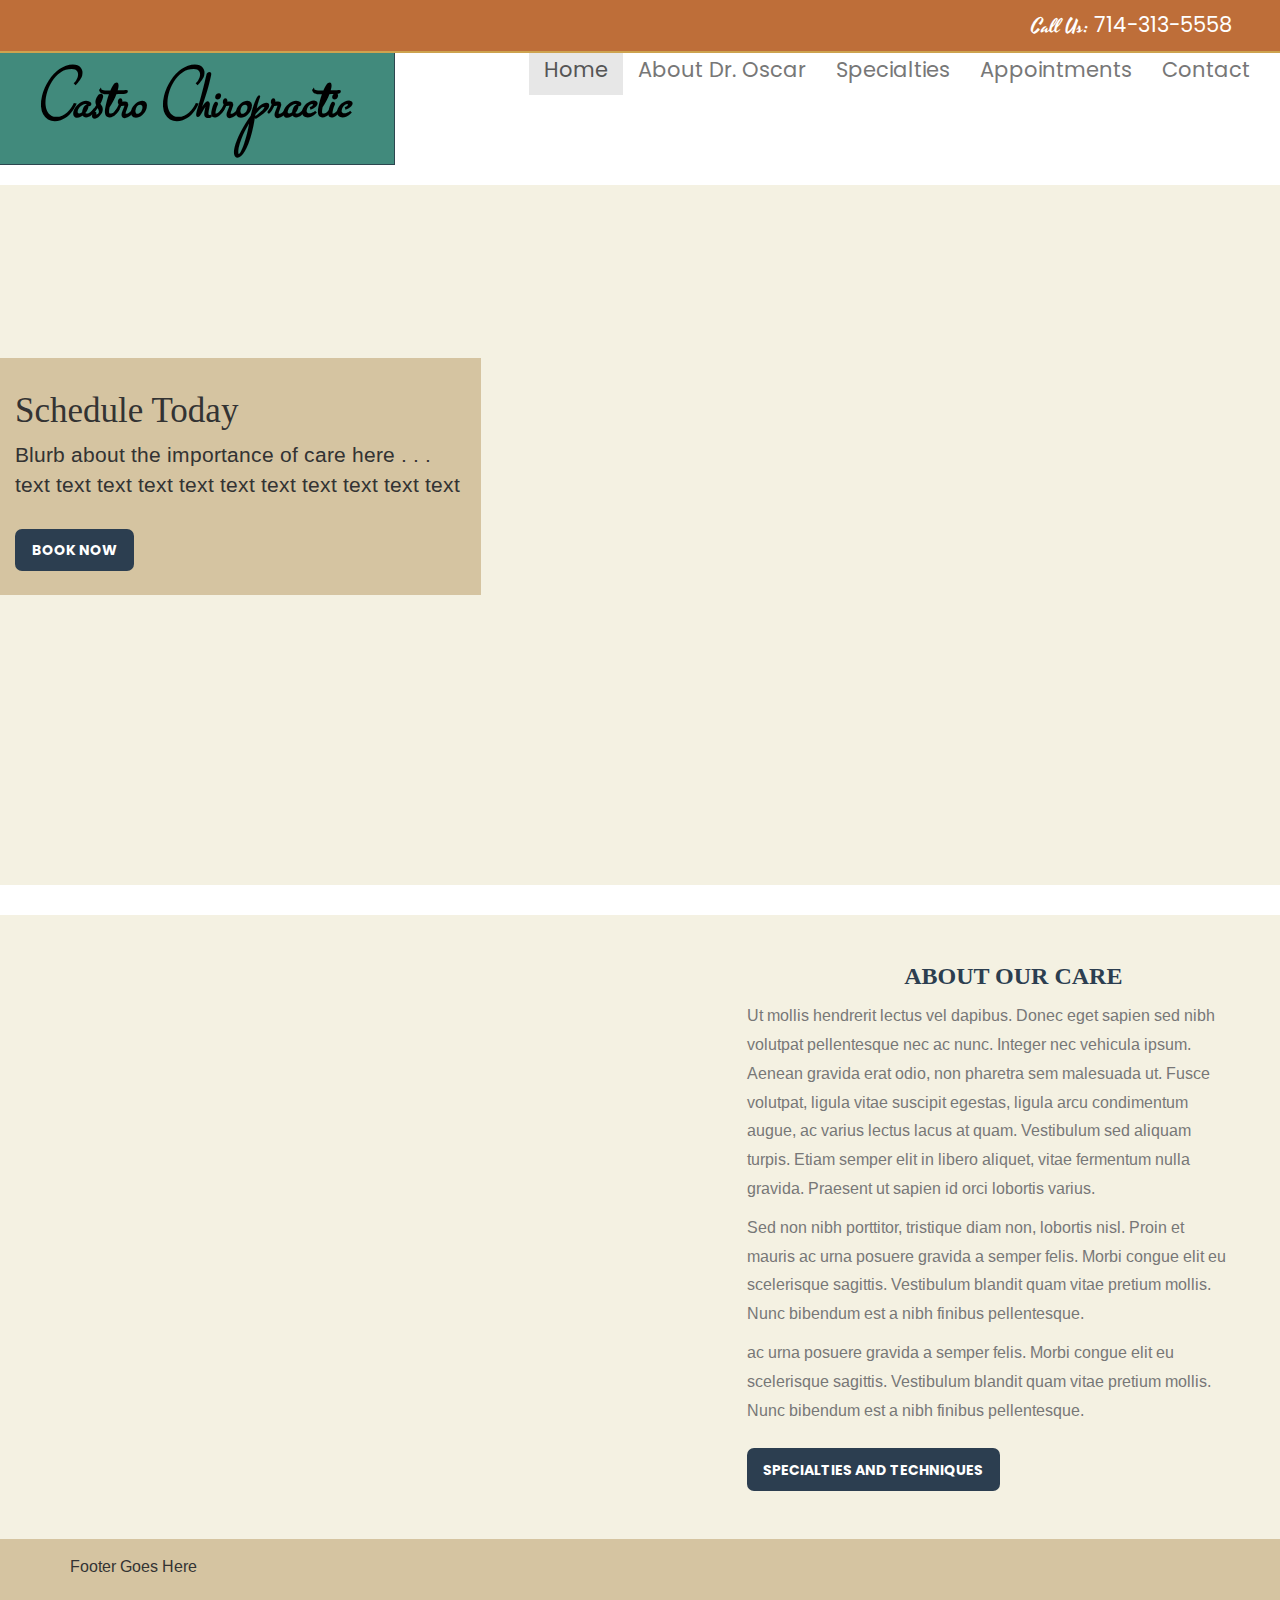
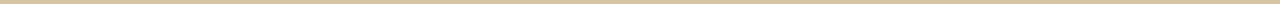
==== chiroCode/index.html @ ea49516c "initial commit: new repo" ====
<!DOCTYPE html>
<html lang="en">
<head>
  <meta charset="UTF-8">
  <title>Castro Chiropractic</title>
  <!-- stylesheets -->
  <link rel="stylesheet" href="https://maxcdn.bootstrapcdn.com/bootstrap/3.3.7/css/bootstrap.min.css">
  <link href="assets/css/style.css" rel='stylesheet' type='text/css'>
  <link href="assets/css/customStyles.css" rel='stylesheet' type='text/css'>
  <!-- fonts -->
  <link href='http://fonts.googleapis.com/css?family=Arimo:400,700|Poppins|Michroma|Cherry+Cream+Soda|Stalemate|Yesteryear' rel='stylesheet' type='text/css'>
  <meta name="viewport" content="width=device-width, initial-scale=1.0">
</head>
<body>
    <nav class="navbar navbar-default navbar-fixed-top fixedNav">
        <p class="nav navbar-nav navbar-right navRight"> Call Us: <a href="tel:714-313-5558" title="Chiropractic Telephone Number" id="chiroPhone">714-313-5558</a></p>
    </nav>
    <!--start primary navbar-->
    <nav class="navbar navbar-default topNav homeNav">
      <div class="container-fluid">
        <!-- Brand and toggle get grouped for better mobile display -->
        <div class="navbar-header" id="logoBlock">
          <button type="button" class="navbar-toggle collapsed" id="hamburger" data-toggle="collapse" data-target="#bs-example-navbar-collapse-1" aria-expanded="false">
            <span class="sr-only">Toggle navigation</span>
            <span class="icon-bar"></span>
            <span class="icon-bar"></span>
            <span class="icon-bar"></span>
          </button>
          <p class="navbar-brand" id="customLogo" href="#">Castro Chiropractic</p>
        </div>
        <!-- Collect the nav links, forms, and other content for toggling -->
        <div class="collapse navbar-collapse" id="bs-example-navbar-collapse-1">
          <ul class="nav navbar-nav navbar-right">
              <li class="active"><a href="index.html" class="navItems">Home</a></li>
              <li><a href="about.html" class="navItems">About Dr. Oscar</a></li>
              <li><a href="services.html" class="navItems">Specialties</a></li>
              <li><a href="appointments.html" class="navItems">Appointments</a></li>
              <li><a href="contact.html" class="navItems">Contact</a></li>
          </ul>
        </div><!-- /.navbar-collapse -->
      </div><!-- /.container-fluid -->
    </nav>
    <!-- main content -->
    <div class="jumbotron">
      <div class="container" id="chiroCareContainer">
          <div class="col-lg-5" id="chiroCareLabel">
            <h1 id="jumboHeader">Schedule Today</h1>
            <p id="mainContent">Blurb about the importance of care here . . . text text text text text text text text text text text</p>
            <a class="caption-btn" href="appintments.html" id="scheduleBtn">Book Now</a>
          </div>
          <div class="col-lg-7" id="customVid">
            <!-- iframe to go here -->
          </div>
        </div>
    </div>
    <div class="mid-grids">
      <div class="col-md-7 gridImg">
        <img src="assets/images/backPain.png"" alt="">
      </div>
      <div class="col-md-5 mid-grid-right" id="careDiv">
        <h2 class="header">About Our Care</h2>
        <p>Ut mollis hendrerit lectus vel dapibus. Donec eget sapien sed nibh volutpat pellentesque nec ac nunc. Integer nec vehicula ipsum. Aenean gravida erat odio, non pharetra sem malesuada ut. Fusce volutpat, ligula vitae suscipit egestas, ligula arcu condimentum augue, ac varius lectus lacus at quam. Vestibulum sed aliquam turpis. Etiam semper elit in libero aliquet, vitae fermentum nulla gravida. Praesent ut sapien id orci lobortis varius.</p>
        <p>Sed non nibh porttitor, tristique diam non, lobortis nisl. Proin et mauris ac urna posuere gravida a semper felis. Morbi congue elit eu scelerisque sagittis. Vestibulum blandit quam vitae pretium mollis. Nunc bibendum est a nibh finibus pellentesque.</p>
        <p>ac urna posuere gravida a semper felis. Morbi congue elit eu scelerisque sagittis. Vestibulum blandit quam vitae pretium mollis. Nunc bibendum est a nibh finibus pellentesque.</p>
        <a class="about-btn" href="services.html">Specialties and Techniques</a>
      </div>
      <div class="clearfix"> </div>
    </div>
    <!-- footer -->
    <div class="footer">
      <div class="container">
        <p>Footer Goes Here</p>
      </div>
    </div>

<script src="https://ajax.googleapis.com/ajax/libs/jquery/3.1.1/jquery.min.js"></script>
<script src="https://maxcdn.bootstrapcdn.com/bootstrap/3.3.7/js/bootstrap.min.js"></script>
</body>
---- chiroCode/assets/css/style.css ----
/*--
Author: W3layouts
Author URL: http://w3layouts.com
License: Creative Commons Attribution 3.0 Unported
License URL: http://creativecommons.org/licenses/by/3.0/
--*/
html, body{
  	font-family: 'Arimo', sans-serif;
    font-size: 100%;
  	background: #FFf;
}
body a{
	transition:0.5s all;
	-webkit-transition:0.5s all;
	-moz-transition:0.5s all;
	-o-transition:0.5s all;
	-ms-transition:0.5s all;
}
input [type="text"],input [type="submit"],input [type="button"],textarea{
	-webkit-appearance:none;
}
/*-- header --*/
/*.header{
	background-size: 27% 100%;
}*/
.logo{
	float:left;
	margin-top:0.5em;
}
span.menu{
	display:none;
}
.top-nav{
	float:right;
}
.top-nav ul{
	margin:0;
	padding:0;
}
.top-nav ul li{
	display:inline-block;
}
.top-nav ul li a{
	text-transform:uppercase;
	font-weight:700;
	color:#2C3E50;
	margin:1em 1.3em;
	display:inline-block;
	text-decoration:none;
}
.top-nav ul li a:hover,.top-nav ul li.active a{
	color:#19b5fe;
}
/*----slider----*/
.benner{
}
.img-slider{
}
#slider2,
#slider3 {
  box-shadow: none;
  -moz-box-shadow: none;
  -webkit-box-shadow: none;
  margin: 0 auto;
}
.rslides_tabs li {
  display: inline;
  float: none;
  margin-right: 1px;
}
.rslides_tabs a {
  width: auto;
  line-height: 20px;
  padding: 9px 20px;
  height: auto;
  background: transparent;
  display: inline;
}
.rslides_tabs li:first-child {
  margin-left: 0;
}
.rslides_tabs .rslides_here a {
  background: rgba(255,255,255,.1);
  color: #fff;
  font-weight: bold;
}
.events {
  list-style: none;
}
.callbacks_container {
  position: relative;
  float: left;
  width: 100%;
}
.callbacks {
  position: relative;
  list-style: none;
  overflow: hidden;
  width: 100%;
  padding: 0;
  margin: 0;
}
.callbacks li {
  position: absolute;
  width: 100%;
  left: 0;
  top: 0;
}
.callbacks img {
  position: relative;
  z-index: 1;
  height: auto;
  border: 0;
}
.callbacks_nav {
  	display:none;
}
.rslides {
  position: relative;
  list-style: none;
  overflow: hidden;
  width: 100%;
  padding: 0;
  margin: 0;
}
.rslides li {
  -webkit-backface-visibility: hidden;
  position: absolute;
  display: none;
  width: 100%;
  left: 0;
  top: 0;
}
.rslides li:first-child {
  position: relative;
  display: block;
  float: left;
}
.rslides img {
  height: auto;
  border: 0;
  width:100%;
}
.callbacks_tabs{
	list-style: none;
	position: absolute;
	bottom: 6%;
	z-index: 999;
	right: 4.5%;
	padding: 0;
	margin: 0;
}
.callbacks_tabs li{
	display:inline-block;
}
@media screen and (max-width: 600px) {
  h1 {
    font: 24px/50px "Helvetica Neue", Helvetica, Arial, sans-serif;
    }
  .callbacks_nav {
    top: 47%;
    }
}
/*----*/
.callbacks_tabs a{
   visibility: hidden;
}
.callbacks_tabs a:after {
  content: "\f111";
  font-size:0;
  font-family: FontAwesome;
  visibility: visible;
  display: block;
  height:15px;
  width:15px;
  display:inline-block;
  border:2px solid #FFF;
}
.callbacks_here a:after{
	border:2px solid #19b5fe;
}
/*-- slider-caption --*/
.slider-caption{
	position: absolute;
	top: 0;
	z-index: 999;
	left: 0%;
	top: 59%;
	background: rgba(25, 181, 254, 0.21);
	padding: 1em;
	width: 42%;
}
.slider-caption h1{
	font-weight: 700;
	text-transform: uppercase;
	font-size: 4em;
	margin: 0;
	padding: 0;
	color:#FFF;
}
.slider-caption{

}
.slider-caption h1 span{
	color:#2C3E50;
}
.slider-caption p{
	color: #FFF;
	font-weight: 100;
	font-size: 1em;
	width: 89%;
	line-height: 1.6em;
}
a.caption-btn{
	background:#2C3E50;
	padding:0.8em 1.2em;
	text-transform:uppercase;
	color:#FFF;
	font-weight:700;
	display:inline-block;
	margin-top:1em;
	text-decoration:none;
	font-size: 0.875em;
	border-radius:0.5em;
	-webkit-border-radius:0.5em;
	-moz-border-radius:0.5em;
	-o-border-radius:0.5em;
	-ms-border-radius:0.5em;
}
a.caption-btn:hover{
	background:#19b5fe;
}
/*-- //slider --*/
/*-- top-grids --*/
.top-grids{
	padding:3.5em 0;
}
.top-grid{
	border:1px solid #EEE;
	padding:4em 0;
	transition:border-color 0.5s all;
}
.top-grid:hover{
	border-color:#19b5fe;
}
.top-grid h3{
	color: #2C3E50;
	font-size: 1.4em;
	text-transform: uppercase;
	margin: 0;
	padding: 0.7em 0 0.5em;
	font-weight: 900;
}
.top-grid p{
	color: #777;
	line-height: 1.5em;
	font-size: 0.875em;
	width: 90%;
	margin: 0 auto;
}
.top-grid span{
	width:64px;
	height:64px;
	display:inline-block;
	background:url(../images/top-icons.png) no-repeat 0px 0px;
}
.top-grid span.t-icon1{
	background-position:0px 0px;
}
.top-grid span.t-icon2{
	background-position: -84px 0px;
}
.top-grid span.t-icon3{
	background-position: -162px 0px;
}
.top-grid span.t-icon4{
	background-position: -242px 0px;
}
/*-- mid-grids --*/
.mid-grids {
	background: #f9ffff;
}
.mid-grid-right{
	padding:3em 0;
}

.mid-grid-right h2{
	color: #2C3E50;
	font-size: 1.5em;
	text-transform: uppercase;
	margin: 0;
	padding: 0em 0 0.5em;
	font-weight: 900;
}
.mid-grid-right p{
	color: #777;
	line-height: 1.8em;
	width:90%;
}
a.about-btn{
	background:#2C3E50;
	padding:0.8em 1.2em;
	text-transform:uppercase;
	color:#FFF;
	font-weight:700;
	display:inline-block;
	margin-top:1em;
	text-decoration:none;
	font-size: 0.875em;
	border-radius:0.5em;
	-webkit-border-radius:0.5em;
	-moz-border-radius:0.5em;
	-o-border-radius:0.5em;
	-ms-border-radius:0.5em;
}
a.about-btn:hover{
	background:#19b5fe;
}
/*-- .bottom-grids --*/
.bottom-grids{
	padding: 3em 0 0 0;
}
.bottom-grids h2{
	color: #2C3E50;
	font-size: 1.5em;
	text-transform: uppercase;
	margin: 0;
	padding: 0em 0 1.3em;
	font-weight: 900;
	text-align: center;
}
.bottom-grids h2{
	
}
.bottom-grid-left img{
	width:100%;
	border:1px solid #EEE;
	padding:0.2em;
}
a.news-btn{
	background:#2C3E50;
	padding:0.6em 1em;
	text-transform:uppercase;
	color:#FFF;
	font-weight:700;
	display:inline-block;
	text-decoration:none;
	font-size: 0.875em;
	border-radius:0.5em;
	-webkit-border-radius:0.5em;
	-moz-border-radius:0.5em;
	-o-border-radius:0.5em;
	-ms-border-radius:0.5em;
}
a.news-btn:hover{
	background:#19b5fe;
}
.bottom-grid-right p{
	color: #FFF;
	line-height: 1.8em;
	width: 90%;
}
.bottom-grid{
	padding:1.5em 0;
}
.bottom-grid1{
	background:#3498DB;
}
.bottom-grid2{
	background:#22A7F0;
}
.bottom-grid3{
	background:#3498DB;
}
a.load-news{
	background:#2C3E50;
	display:block;
	 text-align:center;
	 color:#FFF;
	 text-transform:uppercase;
	 padding:1.5em 0;
	 text-decoration:none;
}
a.load-news:hover{
	background: #19b5fe;
}
/*--- team ---*/
.team{
	padding: 3em 0;
}
.team-head{
	
}
.team-head h3{
	font-weight: 700;
	text-transform: uppercase;
	color: #2C3E50;
	margin: 0;
	padding: 0 0 0.5em 0;
}
.team-people{
	position:relative;
}
.team-people-pic{
	position:relative;
}
.team-people-info{
	position:absolute;
	top:0px;
	bottom:0px;
	width:100%;
	background:rgba(25, 181, 254, 0.58);
	text-align:center;
	display:none;
}
.team-people-pic img{
	width:100%;
}
.team-people-info h3{
	margin-top: 4.5em;
	color:#FFF;
	font-weight:700;
	text-transform:uppercase;
	margin-bottom:0;
	padding:0 0 0.5em 0;
}
.team-people-info p{
	color:#FFF;
	width:90%;
	margin:0 auto;
}
.team-grid:hover div.team-people-info{
	display:block;
}
.team-grids{
	padding:1.5em 0 0 0;
}
.team-grids-caption{
	background:#f2f2f2;
	padding:1.5em 0;
}
.team-grids-caption-left{
	float: left;
	width: 77%;
	margin-top: 0.38em;
}
.team-grids-caption-right{
	float:right;
	width:20%;
}
.team-grids-caption-left h4{
	color:#2C3E50;
	font-weight:700;
	font-size:1.3em;
	margin:0;
	padding:0 0 0.3em 0;
}
.team-grids-caption-left p{
	margin:0;
	padding:0;
	color:#777;
}
.team-grid {
	margin: 0 0 2em 0;
	border-bottom: 5px solid #3498DB;
}
.team-grid:hover div.team-people-pic img{
}
.team-grids-caption{
	background:#2C3E50;
	padding:1.5em 0;
}
.team-grids-caption-left{
	float: left;
	width: 77%;
	margin-top: 0.38em;
}
.team-grids-caption-right{
	float:right;
	width:20%;
}
.team-grids-caption-left h4{
	color:#FFF;
	font-weight:700;
	font-size:1.3em;
	margin:0;
	padding:0 0 0.3em 0;
}
.team-grids-caption-left p{
	margin: 0;
	padding: 0;
	color: #81AABD;
}
a.team-btn{
	border: 2px solid #19b5fe;
	text-transform: uppercase;
	padding: 0.8em 1.5em;
	margin-top: 0.2em;
	display: inline-block;
	color: #19b5fe;
	text-decoration: none;
}
a.team-btn:hover{
	border-color:#FFF;
	color:#FFF;
}
/*-- footer --*/
.footer{
	padding:1em 0;
	background:#19b5fe;
}
p.copy-right{
	float:left;
	margin:0;
	padding:0;	
	color:#FFF;
	text-transform:uppercase;
	font-size:0.875em;
}
p.copy-right a{
	color:#FFF;
	text-decoration:none;
}
p.copy-right a:hover{
	color:#2C3E50;
}
/*-- about us --*/
.header-border{
	border-bottom: 1px solid #F9F9F9;
}
/*-- aboutus --*/
.about{
}
.about-left{
	
}
.about-left h1{
	font-weight: 700;
	text-transform: uppercase;
	color: #2C3E50;
	margin: 0;
	padding: 0 0 0.5em 0;
	font-size:1.5em;
}
.about-left p{
	color: #777;
	line-height: 1.8em;
}
.about-grids{
	padding:1.5em 0;
}
.about-left ul{
	margin:0 0 0.8em 3em;
	padding:0;
}
.about-left ul li{
	display:block;
}
.about-left ul li a{
	color: #777;
	text-decoration:none;
	padding:0.3em 0;
	display:block;
}
.about-left ul li a:hover{
	color:#19b5fe;
}
.about-left ul li a span{
	width:8px;
	height:8px;
	display:inline-block;
	background:url(../images/arrow.png) no-repeat 0px 0px;
	margin-right:0.5em;
}
.about-left h2{
	font-weight: 700;
	text-transform: uppercase;
	color: #2C3E50;
	margin: 0;
	padding: 0 0 0.5em 0;
	font-size:1.3em;
}
.news-grid{
	margin-top: 0.7em;
}
.news-grid img{
	width:100%;
}
.recent-posts{
	margin-top:2em;
}
.recent-post-grids{
	
}
.r-post-grid-left{
	float:left;
	width:29%;
}
.r-post-grid-left a img{
	width:100%;
	border:1px solid #EEE;
	padding:0.2em;
}
.r-post-grid-right{
	float:right;
	width:68%;
}
.r-post-grid-right h4{
	margin:0;
	padding:0 0 0.4em 0;
	color:#2C3E50;
	text-transform:uppercase;
	font-size:0.9em;
}
.r-post-grid-right p{
	color: #777;
	font-size: 0.875em;
	line-height: 1.5em;
	margin:0;
}
.r-post-grid{
	border-bottom:1px dotted #EEE;
	padding:0.8em 0 0.8em 0;
}
/*-- services --*/
/*--  services --*/
.services{
	padding:1.5em 0;
}
.services-left{
	padding-left:0;
}
.services-left h1{
	font-weight: 700;
	text-transform: uppercase;
	color: #2C3E50;
	margin: 0;
	padding: 0 0 0.5em 0;
	font-size: 1.5em;
}
.services-left-grid{
	padding:1em 0;	
}
.services-left-grid h3{
	font-weight: 700;
	text-transform: uppercase;
	color: #2C3E50;
	margin: 0;
	padding: 0 0 0.5em 0;
	font-size: 1.2em;
}
.services-left-grid p{
	color: #777;
	line-height: 1.8em;
	margin: 0.5em 0 0.8em 0;
}
a.more-btn{
	background: #2C3E50;
	padding: 0.7em 1em;
	font-size: 0.875em;
	text-transform: uppercase;
	color: #FFF;
	font-weight: 700;
	display: inline-block;
	margin-top: 1em;
	text-decoration: none;
	border-radius: 0.5em;
	-webkit-border-radius: 0.5em;
	-moz-border-radius: 0.5em;
	-o-border-radius: 0.5em;
	-ms-border-radius: 0.5em;
}
a.more-btn:hover{
	background: #19b5fe;
}
ul.pagenation{
	margin: 1em 0 0 0;
	padding: 0;
}
ul.pagenation li{
	display:inline-block;
}
ul.pagenation li a{
	background: #2C3E50;
	padding: 0.7em 1em;
	font-size: 0.875em;
	text-transform: uppercase;
	color: #FFF;
	font-weight: 700;
	display: inline-block;
	text-decoration: none;
	border-radius: 0.5em;
	-webkit-border-radius: 0.5em;
	-moz-border-radius: 0.5em;
	-o-border-radius: 0.5em;
	-ms-border-radius: 0.5em;
}
ul.pagenation li a:hover{
	background: #19b5fe;
}
.services-right ul li a{
	display:block;
}
.services-right ul{
	margin:0;
	padding:0;
}
.services-right ul li{
	display:block;
}
.services-right ul li a{
	color:#777;
	padding:0.5em 0;
	border-bottom:1px dashed #EEE;
	text-decoration:none;
}
.services-right ul li a:hover{
	color:#19b5fe;
}
.services-right ul li a span{
	width:8px;
	height:8px;
	display:inline-block;
	background:url(../images/arrow.png) no-repeat 0px 0px;
	margin-right:0.4em;
}
.services-right h3{
	font-weight: 700;
	text-transform: uppercase;
	color: #2C3E50;
	margin: 0;
	padding: 0 0 0.9em 0;
	font-size: 1.3em;
}
/*-- blog --*/
.blog{
	
}
.blog a{
	text-decoration:none;
}
.blog-head-left{
	float:left;
}
.blog-head-left h3{
	color:#FFF;
	font-size:2em;
}
.blog-head-right{
	float:right;
	margin-top: 0.7em;
}
.blog-head-right ul li{
	display:inline-block;
}
.blog-head-right ul li a{
	color:#69BAE9;
}
.blog-head-right ul li a span{
	height:13px;
	width:10px;
	background:url(../images/nav-arrow.png) no-repeat 0px 0px;
	display:inline-block;
	vertical-align: middle;
	margin:0 0.5em;
}
/*----*/
.blog-content-left{
	float:left;
	width:73%;
}
.blog-content-right{
	float:right;
	width: 23.5%;
}
.blog-artical-info-head h2 a{
	color: #2C3E50;
	font-size: 0.875em;
	margin: 0.5em 0;
	display: block;
	text-decoration: none;
}
.b-tag-weight ul{
	margin:0;
	padding:0;
}
.blog-artical-basicinfo{
	float:left;
	width: 12%;
}
.blog-artical-basicinfo ul{
	margin:0;
	padding:0;
}
.blog-artical-basicinfo li{
	width: 80px;
	height: 80px;
	border-radius: 30em;
	-webkit-border-radius: 30em;
	-moz-border-radius: 30em;
	-o-border-radius: 30em;
	border: 1px solid #19b5fe;
	text-align: center;
	margin: 0.8em auto;
	list-style:none;
}
.blog-artical-info{
	float:right;
	width:85%;
}
.post-date span{
	display:block;
	color:#19b5fe;
	font-size: 1.5em;
}
.post-date label{
	font-size: 12px;
	color: #19b5fe;
	margin-top: -0.2em;
	display: block;
}
.post-date p{
	padding: 0.7em 0 0 0;
}
.categoery span{
	width: 28px;
	height: 28px;
	background: url(../images/photo.png) no-repeat 0px 0px;
	display: inline-block;
	margin-top: 1.7em;
}
.artlick span{
	width: 28px;
	height: 28px;
	display: inline-block;
	background: url(../images/like.png) no-repeat 0px 0px;
	margin-top: 1em;
}
.artlick i{
	display: block;
	color: #19b5fe;
	margin-top: -0.3em;
	font-style:normal;
}
.art-comment span{
	width: 28px;
	height: 28px;
	display: inline-block;
	background: url(../images/bub-icon.png) no-repeat 0px 0px;
	margin-top: 0.9em;
}
.art-comment i{
	display: block;
	color: #19b5fe;
	margin-top: -0.3em;
	font-style:normal;
}
.blog-content{
	margin: 3em 0 6em;
}
.blog-artical-info-head ul{
	padding:0.6em;
	border:1px solid #EEE;
	border-right:0;
	border-left:0;
}
.blog-artical-info-head ul li{
	display:inline-block;
}
.blog-artical-info-head ul li span{
	height: 20px;
	width: 20px;
	display: inline-block;
	background: url(../images/tag.png) no-repeat 0px 0px;
	vertical-align: middle;
	margin-right: 0.5em;
}
.blog-artical-info-head ul li a,.blog-artical-info-head ul li{
	color: #777;
	font-size:1em;
	display: inline-block;
	padding: 0 0.2em;
	transition:0.5s all;
	-webkit-transition:0.5s all;
	-moz-transition:0.5s all;
	-o-transition:0.5s all;
}
.blog-artical-info-head ul li a:hover{
	color:#19b5fe;
}
.blog-artical-info-text p{
	color: #777;
	font-size: 1em;
	line-height: 1.6em;
	margin: 1em 0;
	font-weight: 100;
}
.blog-artical-info-text p a{
	color: #19b5fe;
	margin-left: 0.4em;
	font-size: 0.875em;
	vertical-align: middle;
}
.blog-artical{
	margin-bottom:2em;
}
.blog-artical-info-img img{
	border-bottom: 2px solid #19b5fe;
	width:100%;
}
.blog-pagenat ul li{
	display:inline-block;
}
.blog-pagenat ul li a{
	display: block;
	background: #2C3E50;
	padding: 0.7em 1em;
	font-size: 0.875em;
	text-transform: uppercase;
	color: #FFF;
	font-weight: 700;
	display: inline-block;
	margin-top: 1em;
	text-decoration: none;
	border-radius: 0.5em;
	-webkit-border-radius: 0.5em;
	-moz-border-radius: 0.5em;
	-o-border-radius: 0.5em;
	-ms-border-radius: 0.5em;
}
.blog-pagenat ul li a:hover{
	background: #19b5fe;
}
.blog-pagenat ul li a.frist span{
	width:13px;
	height:17px;
	display:inline-block;
	background:url(../images/page-icons.png) no-repeat 0px 0px;
	vertical-align:middle;
}
.blog-pagenat ul li a.last span{
	width:13px;
	height:17px;
	display:inline-block;
	background:url(../images/page-icons.png) no-repeat -10px 0px;
	vertical-align:middle;
}
.blog-pagenat{
	text-align:center;
}
/*----*/
.blog-content-right{
	
}
.b-search{
	position: relative;
	border: 1px solid #EEE;
	padding: 0.5em 0;
}
.b-search input[type="text"]{
	width: 80%;
	outline: none;
	padding: 0em 0.6em;
	font-size: 1em;
	color: #999;
	position: relative;
	border: none;
	font-family: 'Arimo', sans-serif;
}
.b-search input[type="submit"]{
	background: url(../images/search-icon.png) no-repeat 0px 2px;
	border: none;
	height: 26px;
	width: 26px;
	display: inline-block;
	position: absolute;
	outline: none;
	cursor: pointer;
	top: 6px;
	right: 2px;
}
.twitter-weight-grid h4 span{
	width: 24px;
	height: 24px;
	display: inline-block;
	background: url(../images/social-icons.png) no-repeat 0px -1px;
	vertical-align: middle;
	margin-right: 0.5em;
}
.twitter-weight-grid h4{
	color:#2C3E50;
	font-size:1.2em;
	margin: 0;
}
.twitter-weight-grid p{
	color:#999;
	margin:0.5em 0;
	line-height:1.5em;
}
.twitter-weight-grid{
	padding: 1em 0;
	border-bottom: 1px solid #EEE;
}
.twitter-weight-grid p a{
	color:#19b5fe;
	transition:0.5s all;
	-webkit-transition:0.5s all;
	-moz-transition:0.5s all;
	-o-transition:0.5s all;
}
.twitter-weight-grid p a:hover{
	color:#000;
}
.twitter-weight-grid i a{
	color: #2C3E50;
	font-size: 1em;
	font-style:normal;
}
.twitter-weights h3{
	font-size: 1.4em;
	color: #2C3E50;
	margin: 0;
	padding: 0;
	font-weight:700;
	text-transform:uppercase;
}
.twitter-weights{
	margin-top:2em;
}
.twittbtn{
	color: #19b5fe;
	transition: 0.5s all;
	-webkit-transition: 0.5s all;
	-moz-transition: 0.5s all;
	-o-transition: 0.5s all;
	border-bottom:1px solid #EEE;
	padding:0.5em 0;
	display:block;
}
.twittbtn:hover{
	color:#000;
}
.b-tag-weight{
	margin-top:2em;
}
.b-tag-weight h3{
	font-size: 1.4em;
	color: #2C3E50;
	margin: 0.5em 0;
	text-transform: uppercase;
	font-weight: 700;
}
.b-tag-weight ul li{
	display:inline-block;
}
.b-tag-weight ul li a{
	background: #2C3E50;
	padding: 0.7em 1em;
	font-size: 0.875em;
	text-transform: uppercase;
	color: #FFF;
	font-weight: 700;
	display: inline-block;
	margin-top: 1em;
	text-decoration: none;
	border-radius: 0.5em;
	-webkit-border-radius: 0.5em;
	-moz-border-radius: 0.5em;
	-o-border-radius: 0.5em;
	-ms-border-radius: 0.5em;
}
.b-tag-weight ul li a:hover{
	background: #19b5fe;
}
/*----//End-blog----*/
/*------ contact -----*/
.contact {
	padding: 1em 0 8em;
}
.contact-head{
	text-align:left;
}
.contact-head h2{
	font-size: 1.7em;
	color: #2C3E50;
	font-weight: 700;
	text-transform: uppercase;
	margin: 0;
	padding: 0.8em 0 0.4em 0;
}
.contact-head span{
	color: #777;
}
.contact-map iframe{
	min-height:300px;
	width:100%;
	border:none;
	margin:1.5em 0 1em;
}
.contact-form-row{
	margin-bottom:1em;
}
.contact-form-row div{
	width: 32.6%;
	float: left;
	margin-right: 1%;
} 
.contact-form-row div span,.contact-form-row2  span{
	font-size:1.2em;
	color:#2C3E50;
	font-weight:700;
	text-transform:uppercase;
	display:block;
	padding:0 0 0.5em;
}
.contact-form-row div input[type="text"]{
	width:100%;
	padding:1em;	
	font-family: 'Droid Sans', sans-serif;
	border:1px solid #EEE;
	-webkit-appearance:none;
	outline:none;
	color:#777;
	transition:border-color 0.4s;
	-webkit-transition:border-color 0.4s;
	-moz-transition:border-color 0.4s;
	-o-transition:border-color 0.4s;
	-ms-transition:border-color 0.4s;
}
.contact-form-row div input[type="text"]:hover,.contact-form-row2 textarea:hover{
	color:#19b5fe;
	border-color:#19b5fe;
}
.contact-form-row div:nth-child(3){
	margin-right:0;
}
.contact-form-row2 textarea{
	width:100%;
	padding:1em;	
	font-family: 'Droid Sans', sans-serif;
	border:1px solid #EEE;
	-webkit-appearance:none;
	outline:none;
	color:#777;
	min-height:320px;
	resize:none;
	transition:border-color 0.4s;
	-webkit-transition:border-color 0.4s;
	-moz-transition:border-color 0.4s;
	-o-transition:border-color 0.4s;
	-ms-transition:border-color 0.4s;
}
.contact-form-row2 {
	margin-top:1em;
}
.contact-form input[type="submit"]{
	display: block;
	background: #2C3E50;
	padding: 0.7em 1em;
	font-size:1.2em;
	text-transform: uppercase;
	color: #FFF;
	font-weight: 700;
	display: inline-block;
	margin-top: 1em;
	text-decoration: none;
	border-radius: 0.5em;
	-webkit-border-radius: 0.5em;
	-moz-border-radius: 0.5em;
	-o-border-radius: 0.5em;
	-ms-border-radius: 0.5em;
	border:none;
	outline:none;
	transition:0.5s all;
	-webkit-transition:0.5s all;
	-moz-transition:0.5s all;
	-o-transition:0.5s all;
	-ms-transition:0.5s all;
}
.contact-form input[type="submit"]:hover{
	background: #19b5fe;
}
/*-- responsive-design --*/
@media(max-width:1366px){
	.mid-grid-left {
		background: url(../images/about-pic.jpg) no-repeat -48px 0px;
	}
}
@media(max-width:1280px){
	.mid-grid-left {
		background: url(../images/about-pic.jpg) no-repeat -57px 0px;
	}
	.header {
		background-size: 22% 100%;
	}
	.slider-caption {
		top: 53%;
	}
}
@media(max-width:1024px){
	.mid-grid-left {
		background: url(../images/about-pic.jpg) no-repeat -227px 0px;
	}
	.header {
		background-size: 25% 100%;
	}
	.slider-caption {
		top: 36%;
	}
	.slider-caption {
		width: 58%;
		top: 43%;
	}
	.top-grid {
		padding: 2em 0;
	}
}
@media(max-width:768px){
	.mid-grid-left {
		background: url(../images/about-pic.jpg) no-repeat -227px 0px;
	}
	.header {
		background:none;
	}
	.slider-caption {
		top: 36%;
	}
	.slider-caption {
		width: 69%;
		top: 30%;
	}
	.top-grid {
		padding: 1em 0;
		margin-bottom:1em;
	}
	span.menu{
		display:block;
	}
	span.menu:before{
		content: url(../images/nav-icon.png) no-repeat 0px 0px;
		cursor: pointer;
		position:absolute;
		right:0;
		top: -44px;
	}
	.top-nav{
		position: relative;
		clear: both;
		width: 100%;
		margin-top: 1em;
	}
	.top-nav ul{
		display:none;
	}
	.top-nav ul li {
		display:block;
	}
	.logo {
		margin-top: 1em;
	}
	.top-nav ul li a {
		width: 100%;
		margin:0;
		padding:0.7em 0;
		border-bottom:1px solid #EEE;
	}
	.slider-caption h1 {
		font-size: 2.8em;
	}
	.top-grids {
		padding: 1.5em 0;
	}
	.mid-grid-right {
		padding: 2em;
	}
	.mid-grid-right p {
		width:100%;
	}
	.bottom-grids {
		padding: 1em 0 0 0;
	}
	.bottom-grid-right{
		padding:1em 2em 0 2em;
	}
	.bottom-grid-right p{
		width:100%;
	}
	a.load-news {
		padding: 1em 0;
	}
	ul.pagenation {
		margin: 1em 0 2.5em 0;
	}
	.blog-content-left {
		float: none;
		width:100%;
	}
	.blog-content-right {
		margin-top:1em;
		float: none;
		width: 100%;
	}
	.blog-pagenat ul{
		margin:0;
		padding:0;
	}
	.blog-content {
		margin: 1.5em 0 3em;
	}
	.contact-head h2 {
		font-size:1.5em;
		padding: 0.0em 0 0.2em 0;
	}
	.contact-map iframe {
		min-height: 200px;
	}
	.contact-form-row div {
		width:100%;
		float:none;
		margin-right:0%;
		margin-bottom: 0.5em;
	}
	.contact-form-row div input[type="text"],.contact-form-row2 textarea{
		padding: 0.7em;
	}
	.contact-form-row2 {
		margin-top:0em;
	}
	.contact-form-row {
		margin-bottom: 0em;
	}
	.contact {
		padding: 1em 0 3em;
	}
}
@media(max-width:640px){
	.mid-grid-left {
		background: url(../images/about-pic.jpg) no-repeat -227px 0px;
	}
	.header {
		background:none;
		padding: 0.5em 0;
	}
	.slider-caption {
		top: 36%;
	}
	.slider-caption {
		width: 69%;
		top: 46%;
	}
	.top-grid {
		padding: 1em 0;
		margin-bottom:1em;
	}
	span.menu{
		display:block;
	}
	span.menu:before{
		content: url(../images/nav-icon.png) no-repeat 0px 0px;
		cursor: pointer;
		position:absolute;
		right:0;
		top: -44px;
	}
	.top-nav{
		position: relative;
		clear: both;
		width: 100%;
		margin-top: 1em;
	}
	.top-nav ul{
		display:none;
	}
	.top-nav ul li {
		display:block;
	}
	.logo {
		margin-top: 1em;
	}
	.top-nav ul li a {
		width: 100%;
		margin:0;
		padding:0.7em 0;
		border-bottom:1px solid #EEE;
	}
	.slider-caption h1 {
		font-size: 2.2em;
	}
	.top-grids {
		padding: 1.5em 0;
	}
	.mid-grid-right {
		padding: 2em;
	}
	.mid-grid-right p {
		width:100%;
	}
	.bottom-grids {
		padding: 1em 0 0 0;
	}
	.bottom-grid-right{
		padding: 1em 1em 0 1em;
	}
	.bottom-grid-right p{
		width:100%;
	}
	a.load-news {
		padding: 1em 0;
	}
	ul.pagenation {
		margin: 1em 0 2.5em 0;
	}
	.blog-content-left {
		float: none;
		width:100%;
	}
	.blog-content-right {
		margin-top:1em;
		float: none;
		width: 100%;
	}
	.blog-pagenat ul{
		margin:0;
		padding:0;
	}
	.blog-content {
		margin: 1.5em 0 3em;
	}
	.contact-head h2 {
		font-size:1.5em;
		padding: 0.0em 0 0.2em 0;
	}
	.contact-map iframe {
		min-height: 200px;
	}
	.contact-form-row div {
		width:100%;
		float:none;
		margin-right:0%;
		margin-bottom: 0.5em;
	}
	.contact-form-row div input[type="text"],.contact-form-row2 textarea{
		padding: 0.7em;
	}
	.contact-form-row2 {
		margin-top:0em;
	}
	.contact-form-row {
		margin-bottom: 0em;
	}
	.contact {
		padding: 1em 0 3em;
	}
	.slider-caption p {
		height: 20px;
		overflow: hidden;
		width: 93%;
		margin:0;
	}
	a.caption-btn {
		padding: 0.7em 1em;
	}
	.team {
		padding: 1.5em 0;
	}
	.blog-artical {
		margin-bottom: 1em;
	}
}
@media(max-width:480px){
	.mid-grid-left {
		background: url(../images/about-pic.jpg) no-repeat 0px 0px;
		min-height: 200px;
		background-size: cover;
	}
	.header {
		background:none;
		padding: 0.5em 0;
	}
	.slider-caption {
		top: 36%;
	}
	.slider-caption {
		width: 69%;
		top: 24%;
		padding: 0.8em 0.5em;
	}
	.top-grid {
		padding: 0.1em 0 0.5em 0;
		margin-bottom:1em;
	}
	span.menu{
		display:block;
	}
	span.menu:before{
		content: url(../images/nav-icon.png) no-repeat 0px 0px;
		cursor: pointer;
		position:absolute;
		right:0;
		top: -44px;
	}
	.top-nav{
		position: relative;
		clear: both;
		width: 100%;
		margin-top: 1em;
	}
	.top-nav ul{
		display:none;
	}
	.top-nav ul li {
		display:block;
	}
	.logo {
		margin-top: 1em;
	}
	.top-nav ul li a {
		width: 100%;
		margin:0;
		padding:0.7em 0;
		border-bottom:1px solid #EEE;
	}
	.slider-caption h1 {
		font-size: 2em;
	}
	.top-grids {
		padding: 1.5em 0;
	}
	.mid-grid-right {
		padding: 2em;
	}
	.mid-grid-right p {
		width:100%;
	}
	.bottom-grids {
		padding: 1em 0 0 0;
	}
	.bottom-grid-right{
		padding: 1em 1em 0 1em;
	}
	.bottom-grid-right p{
		width:100%;
	}
	a.load-news {
		padding: 1em 0;
	}
	ul.pagenation {
		margin: 1em 0 2.5em 0;
	}
	.blog-content-left {
		float: none;
		width:100%;
	}
	.blog-content-right {
		margin-top:1em;
		float: none;
		width: 100%;
	}
	.blog-pagenat ul{
		margin:0;
		padding:0;
	}
	.blog-content {
		margin: 1.5em 0 3em;
	}
	.contact-head h2 {
		font-size: 1.2em;
		padding: 0.0em 0 0.2em 0;
	}
	.contact-map iframe {
		min-height: 200px;
	}
	.contact-form-row div {
		width:100%;
		float:none;
		margin-right:0%;
		margin-bottom: 0.5em;
	}
	.contact-form-row div input[type="text"],.contact-form-row2 textarea{
		padding: 0.7em;
	}
	.contact-form-row2 textarea{
		min-height:200px;
	}
	.contact-form-row2 {
		margin-top:0em;
	}
	.contact-form-row {
		margin-bottom: 0em;
	}
	.contact {
		padding: 1em 0 3em;
	}
	.slider-caption p {
		height: 20px;
		overflow: hidden;
		width: 93%;
		margin:0;
	}
	a.caption-btn {
		padding: 0.7em 1em;
	}
	.team {
		padding: 1.5em 0;
	}
	.blog-artical {
		margin-bottom: 1em;
	}
	.team-grids-caption-left {
		float: none;
		width:100%;
		margin-top:0em;
	}
	.team-grids-caption-right {
		float: none;
		width:100%;
	}
	a.team-btn {
		padding: 0.6em 1.5em;
		margin-top:1em;
	}
	.about-grids {
		padding: 0.2em 0;
	}
	.about-left h1 {
		font-size: 1.2em;
		line-height: 1.5em;
		padding:0.5em 0 0.3em 0;
	}
	.about-left ul {
		margin: 0 0 0.4em 1em;
	}
	.services {
		padding: 0.2em 0;
	}
	.services-left h1 {
		padding: 0.3em 0 0em 0;
		font-size: 1.2em;
		line-height: 1.8em;
	}
	.services-left-grid {
		padding: 0.5em 0;
	}
	.services-left-grid h3 {
		padding: 0 0 0em 0;
		font-size: 1em;
	}
	a.more-btn {
		margin-top: 0em;
	}
	.blog-artical-basicinfo li {
		width: 50px;
		height: 50px;
	}
	.post-date p {
		padding: 0.5em 0 0 0;
	}
	.post-date label{
		display:none;
	}
	.categoery span {
		margin-top: .7em;
	}
	.artlick span {
		margin-top: 0.7em;
	}
	.artlick i,.art-comment i{
		display:none;
	}
	.art-comment span {
		margin-top: 0.7em;
	}
	.blog-artical-info-head h2 a {
		font-size: 0.8em;
	}
	.twitter-weights h3 {
		font-size: 1.2em;
	}
	.b-tag-weight h3 {
		font-size: 1.2em;
	}
	.b-tag-weight ul li a {
		padding: 0.6em 1em;
		font-size: 0.75em;
	}
	.contact-head span {
		color: #777;
		font-size:0.875em;
	}
	.contact-form-row div span, .contact-form-row2 span {
		font-size: 1em;
	}
	.contact-form input[type="submit"] {
		font-size: 1em;
	}
}
@media(max-width:320px){
	.mid-grid-left {
		background: url(../images/about-pic.jpg) no-repeat 0px 0px;
		min-height: 100px;
		background-size: cover;
	}
	.header {
		background:none;
		padding: 0.5em 0;
	}
	.slider-caption {
		top: 36%;
	}
	.slider-caption {
		width: 69%;
		top: 24%;
		padding: 0.8em 0.5em;
	}
	.top-grid {
		padding: 0.1em 0 0.5em 0;
		margin-bottom:1em;
	}
	span.menu{
		display:block;
	}
	span.menu:before{
		content: url(../images/nav-icon.png) no-repeat 0px 0px;
		cursor: pointer;
		position:absolute;
		right:0;
		top: -44px;
	}
	.top-nav{
		position: relative;
		clear: both;
		width: 100%;
		margin-top: 1em;
	}
	.top-nav ul{
		display:none;
	}
	.top-nav ul li {
		display:block;
	}
	.logo {
		margin-top: 1em;
	}
	.top-nav ul li a {
		width: 100%;
		margin:0;
		padding:0.7em 0;
		border-bottom:1px solid #EEE;
	}
	.slider-caption h1 {
		font-size: 1.5em;
		margin: 0;
		padding: 0;
		line-height: 1;
	}
	.top-grids {
		padding: 1.5em 0;
	}
	.mid-grid-right {
		padding: 2em;
	}
	.mid-grid-right p {
		width: 100%;
		font-size: 0.875em;
		line-height: 1.5em;
	}
	.bottom-grids {
		padding: 1em 0 0 0;
	}
	.bottom-grid-right{
		padding: 1em 1em 0 1em;
	}
	.bottom-grid-right p{
		width: 100%;
		font-size: 0.875em;
		line-height: 1.5em;
	}
	a.load-news {
		padding: 1em 0;
	}
	ul.pagenation {
		margin: 1em 0 2.5em 0;
	}
	.blog-content-left {
		float: none;
		width:100%;
	}
	.blog-content-right {
		margin-top:1em;
		float: none;
		width: 100%;
	}
	.blog-pagenat ul{
		margin:0;
		padding:0;
	}
	.blog-content {
		margin: 1.5em 0 3em;
	}
	.contact-head h2 {
		font-size: 1.2em;
		padding: 0.0em 0 0.2em 0;
	}
	.contact-map iframe {
		min-height: 200px;
	}
	.contact-form-row div {
		width:100%;
		float:none;
		margin-right:0%;
		margin-bottom: 0.5em;
	}
	.contact-form-row div input[type="text"],.contact-form-row2 textarea{
		padding: 0.7em;
	}
	.contact-form-row2 textarea{
		min-height:200px;
	}
	.contact-form-row2 {
		margin-top:0em;
	}
	.contact-form-row {
		margin-bottom: 0em;
	}
	.contact {
		padding: 1em 0 3em;
	}
	.slider-caption p {
		height: 20px;
		overflow: hidden;
		width: 93%;
		margin:0;
	}
	a.caption-btn {
		padding: 0.5em 0.8em;
		margin: 0.8em 0 0 0;
		font-size: 0.7em;
	}
	.team {
		padding: 1.5em 0;
	}
	.blog-artical {
		margin-bottom: 1em;
	}
	.team-grids-caption-left {
		float: none;
		width:100%;
		margin-top:0em;
	}
	.team-grids-caption-right {
		float: none;
		width:100%;
	}
	a.team-btn {
		padding: 0.5em 1em;
		margin-top: 1em;
		font-size: 0.875em;
	}
	.about-grids {
		padding: 0.2em 0;
	}
	.about-left h1 {
		font-size: 1.2em;
		line-height: 1.5em;
		padding: 0.3em 0 0.2em 0;
	}
	.about-left ul {
		margin: 0 0 0.4em 1em;
	}
	.services {
		padding: 0.2em 0;
	}
	.services-left h1 {
		padding: 0.3em 0 0em 0;
		font-size: 1.2em;
		line-height: 1.8em;
	}
	.services-left-grid {
		padding: 0.5em 0;
	}
	.services-left-grid h3 {
		padding: 0 0 0em 0;
		font-size: 1em;
	}
	a.more-btn {
		margin-top: 0em;
	}
	.blog-artical-basicinfo li {
		width: 50px;
		height: 50px;
	}
	.post-date p {
		padding: 0.5em 0 0 0;
	}
	.post-date label{
		display:none;
	}
	.categoery span {
		margin-top: .7em;
	}
	.artlick span {
		margin-top: 0.7em;
	}
	.artlick i,.art-comment i{
		display:none;
	}
	.art-comment span {
		margin-top: 0.7em;
	}
	.blog-artical-info-head h2 a {
		font-size: 0.6em;
	}
	.twitter-weights h3 {
		font-size: 1.2em;
	}
	.b-tag-weight h3 {
		font-size: 1.2em;
	}
	.b-tag-weight ul li a {
		padding: 0.6em 1em;
		font-size: 0.75em;
	}
	.contact-head span {
		color: #777;
		font-size:0.875em;
	}
	.contact-form-row div span, .contact-form-row2 span {
		font-size: 0.9em;
	}
	.contact-form input[type="submit"] {
		font-size: 1em;
	}
	.top-grid h3 {
		padding: 0.2em 0 0.2em;
		font-size: 1.2em;
	}
	.mid-grid-right h2 {
		font-size: 1.2em;
	}
	a.about-btn {
		padding: 0.7em 1em;
	}
	.bottom-grids h2 {
		font-size: 1.2em;
		padding: 0em 0 0.8em;
	}
	.team-people-info h3 {
		margin-top: 3.5em;
	}
	.team-grids-caption-left h4 {
		font-size: 1.2em;
	}
	.team-grids-caption-left p{
		font-size:0.875em;
	}
	.about-left p {
		font-size: 0.875em;
		line-height:1.5em;
	}
	.about-left ul li a{
		font-size:0.875em;
	}
	.about-left h2,.team-head h3{
		font-size:1.2em;
	}
	.services-left-grid p {
		line-height: 1.5em;
		font-size: 0.875em;
	}
	.team-grids {
		padding: 0.5em 0 0 0;
	}
	.blog-artical-basicinfo {
		width: 21%;
	}
	.blog-artical-info {
		width: 76%;
	}
	.blog-artical-info-head ul li a, .blog-artical-info-head ul li {
		font-size: 0.875em;
	}
	.blog-artical-info-text p {
		margin: 0.5em 0;
	}
}
---- chiroCode/assets/css/customStyles.css ----
/*custom css*/

/*ALL FILES*/
.fixedNav {
	background-color: #BE6E39;
	color: white;
	border: none;
	border-bottom: 2px solid #CDA34F;
	font-family: Yesteryear;
}

.navRight {
	float: right;
	padding: .75%;
	margin-right: 3%;
	font-size: 20px;
}

#customPhone {
	color: white;
}

ul {
	list-style: none;
}

.container-fluid {
	padding-left: 0%;
}

.homeNav {
	margin-top: 3.5%;
	border: none;
	background-color: white;
}

#logoBlock {
	width: 395px;
	background-color: #418A7C;
	border-bottom: 1px solid #2C464F;
	border-right: 1px solid #2C464F;
	padding: 0%;
	min-height: 120px;
}

#customLogo {
	color: black;
	margin-top: 7%;
	margin-left: 5%;
	width: 90%;
	padding: 4%;
	padding-top: 6%;
	font-family: Stalemate;
	font-size: 70px;
	font-weight: bold;
	font-style: italic;
}

#chiroPhone {
	color: white;
}

a {
	padding-top: 6%;
	font-size: 21px;
	font-family: Poppins;
}

.jumbotron {
	min-height: 700px;
	background-color: #F4F1E2;
	padding-top: 0%;
}

#jumboHeader {
	font-size: 35px;
	padding-top: 3%; 
	font-family: Cherry Cream Soda;
}

#chiroCareContainer {
	padding-left: 0%;
	margin-left: 0%;
}
 
#chiroCareLabel {
	background-color: #D5C4A1;
	margin-top: 15%;
	padding-bottom: 2%;
}

.caption-btn {
	background-color: #2C464F;
}

#customVid {
	
}

.mid-grids {
	background-color: #F4F1E2;
}

.footer {
	background-color: #D5C4A1;
}

/*about page*/

#aboutContainer {
	width: 100%;
	padding-left: 0%;
	background-color: #F4F1E2;
	padding-right: 3%;
}

#castroBio {
	padding-left: 2.5%;
}

#portraitBlock {
	margin-top: 1.5%;
}

#castroPortrait {
	border: 1px solid black;
	max-height: 602px;
}

/*contact page*/

.header {
	text-align: center;
	font-family: Cherry Cream Soda;
	font-weight: bold;
	margin-bottom: 4%;
	color: #2C464F;
}

.subHeader {
	text-align: center;
	font-size: 23px;
	color: #2C464F;
}

.addressInfo {
	text-align: center;
	font-style: italic;
}

.hours {
	font-weight: bold;
	font-style: normal;
	font-family: Yesteryear;
	font-size: 25px;
}

#contactContainer {
	padding-left: 0%;
	padding-right: 0%;
	background-color: #F4F1E2;
}

@media only screen and (max-width:1050px) {

	.homeNav {
	    margin-top: 4.5%; 
	    width: 100%;
	}

	.container-fluid {
		padding-right: 0%;
	}

	#logoBlock {
		width: 100%;
		border-right: none;
	}

	#customLogo {
		font-size: 100px;
		width: 80%;
		margin-top: 2%;
		margin-left: 10%; 
		margin-bottom: 3.5%;
		padding-bottom: 7%;
	}

	.navItems {
		font-size: 30px;
	}

	#chiroCareLabel {
			width: 40%;
		}

	#jumboHeader {
		padding-left: 2%;
		padding-bottom: 3%;
	}

	#mainContent {
		padding-left: 2%;
	}

	.caption-btn {
		width: 40%;
		margin-left: 2%;
		text-align: center; 
	}

	.gridImg {
		display: none;
	}

	#careDiv {
		width: 100%;
		padding-left: 6%;
		background-color: white;
		padding-top: 1%;
	}

}

@media only screen and (max-width:1000px) {

	.fixedNav {
		display: none;
	}
	
	.homeNav {
		margin-top: 0%;
		margin-bottom: 0%;
	}
}


@media only screen and (max-width:800px) {

	.homeNav {
		margin-top: 0%;
		margin-bottom: 0%;
	}

	.container {
		padding-right: 0%;
	}

	#logoBlock {
		padding: 2.5%;
		margin-left: 0%;
		margin-right: 0%;
		min-height: 90px;
	}

	#customLogo {
		padding-left: 1%;
		padding-right: 0%;
	}

	#jumboHeader {
		text-align: center;
		padding-top: 5%;
	}

	.caption-btn {
		width: 60%;
		margin-left: 20%;
	}

	#scheduleBtn {
		font-size: 20px;
		margin-bottom: 4%;
	}

	.gridImg {
		display: none;
	}

	.header {
		margin-bottom: 6%;
	}

	.contact-map {
		width: 90%;
		margin-left: 5%;
	}

	#locationDiv {
		margin-top: 8%;
		margin-bottom: 8%;
	}
}

@media only screen and (max-width:750px) {
	
	#customLogo {
		margin-left: 4%;
		margin-top: 3%;
		padding-bottom: 7%;
	}

	#hamburger {
		margin-top: 6%;/*
		min-height: 50px;
		min-width: 50px;*/
	}

	.caption-btn {
		width: 80%;
		margin-left: 10%;
	}
}

@media only screen and (max-width:750px) {
	#customLogo {
		padding-bottom: 9%;
	}
}

@media only screen and (max-width:425px) {

	#customLogo {
		width: 80%;
		padding-left: 0%;
		margin-left: 0%;
		padding-right: 0%;
		margin-top: 4%;
		font-size: 60px;
	}
	
	#hamburger {
		margin-top: 4%;
		margin-right: 1%;
	}

	#chiroCareLabel {
		width: 100%;
		margin-top: 7%;
	}

	#secondaryHeader {
		text-align: center;
	}

	.about-btn {
		width: 80%;
		margin-left: 10%;
		text-align: center;
	}
}

@media only screen and (max-width:400px) {

	#customLogo {
		width: 70%;
		margin-top: 1%;
		font-size: 50px;
	}

	#hamburger {
		margin-top: 5%;
		margin-right: 5%;
	}
}
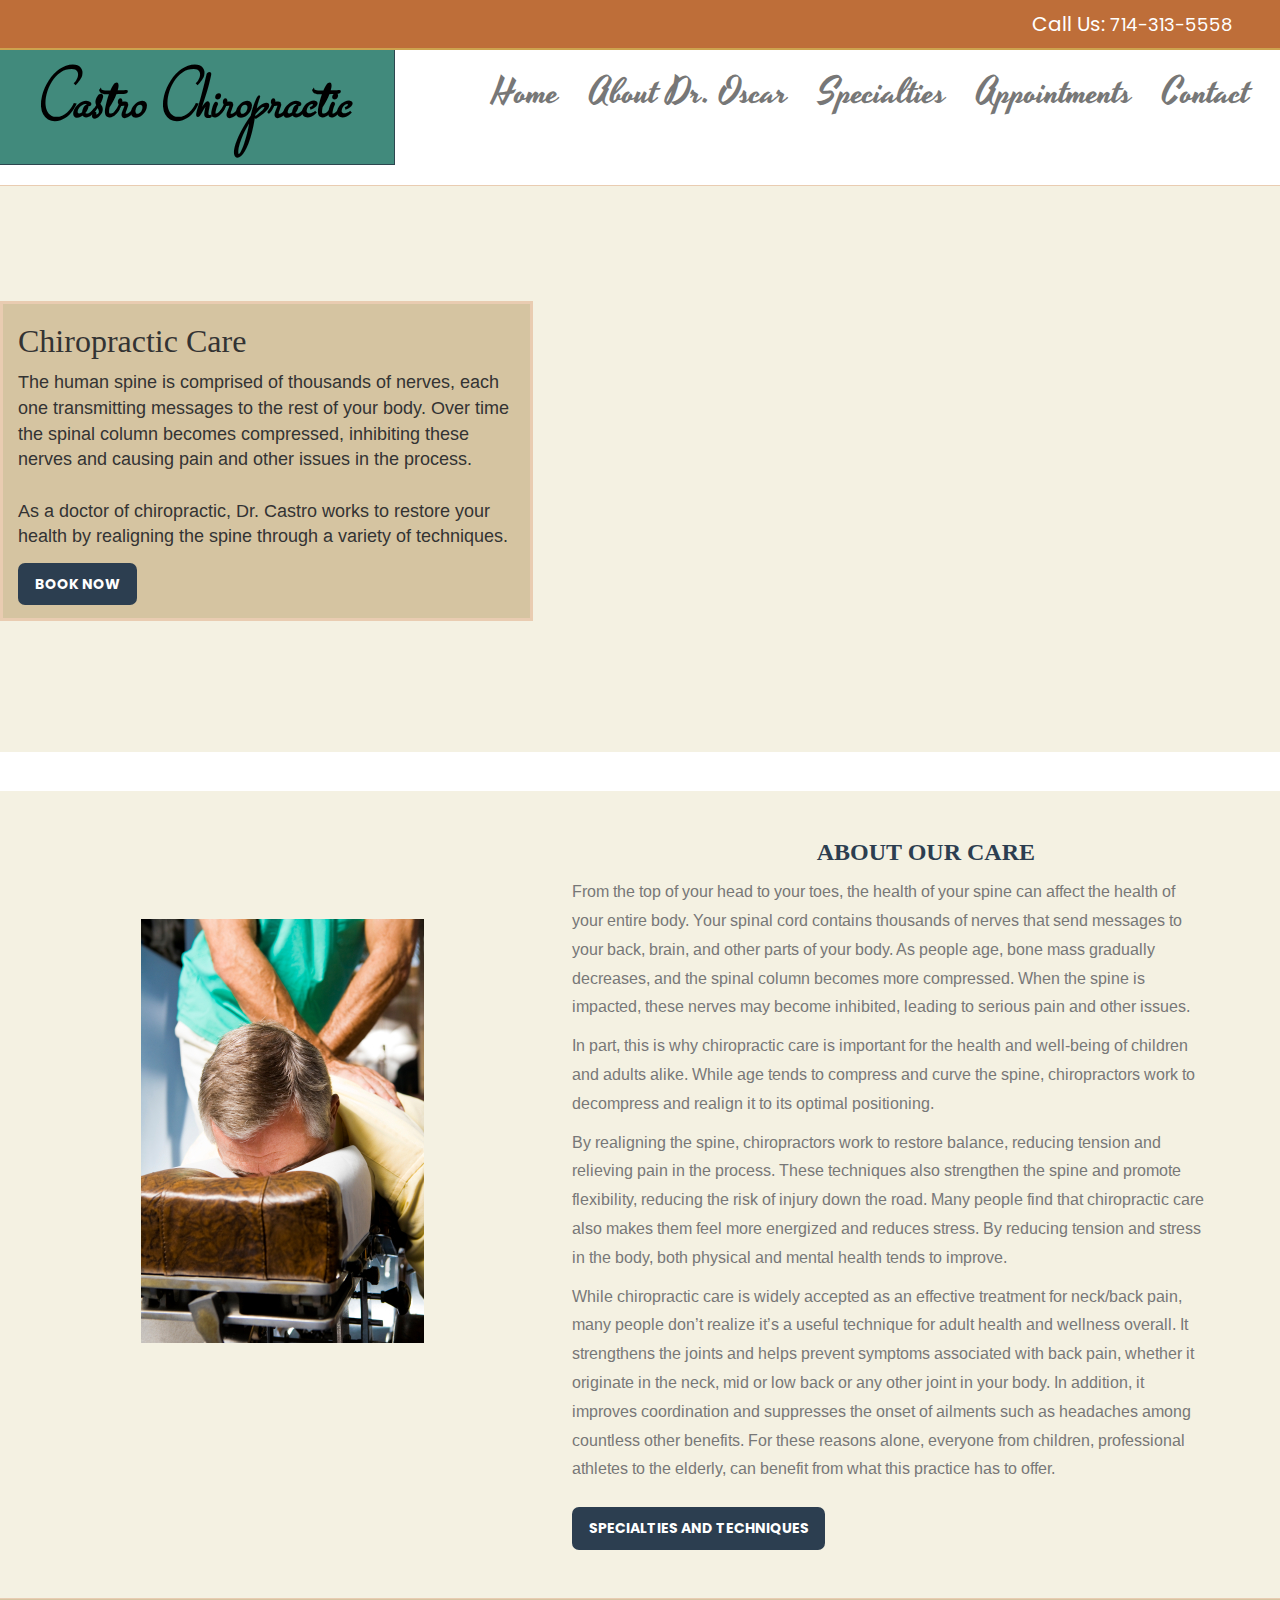
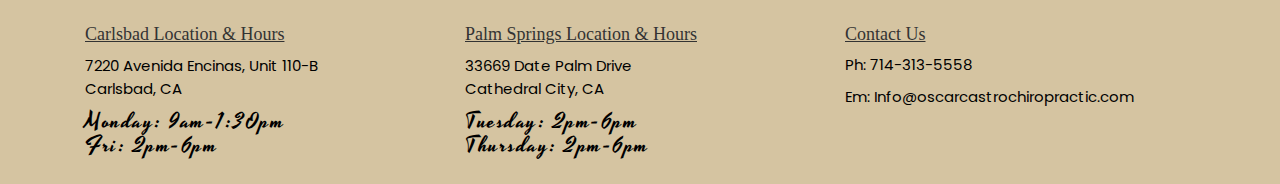
==== commit eecb7e7f: "updated styles, new content added" ====
--- a/chiroCode/index.html
+++ b/chiroCode/index.html
@@ -30,8 +30,8 @@
         </div>
         <!-- Collect the nav links, forms, and other content for toggling -->
         <div class="collapse navbar-collapse" id="bs-example-navbar-collapse-1">
-          <ul class="nav navbar-nav navbar-right">
-              <li class="active"><a href="index.html" class="navItems">Home</a></li>
+          <ul class="nav navbar-nav navbar-right" id="navList">
+              <li><a href="index.html" class="navItems">Home</a></li>
               <li><a href="about.html" class="navItems">About Dr. Oscar</a></li>
               <li><a href="services.html" class="navItems">Specialties</a></li>
               <li><a href="appointments.html" class="navItems">Appointments</a></li>
@@ -44,35 +44,51 @@
     <div class="jumbotron">
       <div class="container" id="chiroCareContainer">
           <div class="col-lg-5" id="chiroCareLabel">
-            <h1 id="jumboHeader">Schedule Today</h1>
-            <p id="mainContent">Blurb about the importance of care here . . . text text text text text text text text text text text</p>
-            <a class="caption-btn" href="appintments.html" id="scheduleBtn">Book Now</a>
+            <h1 id="jumboHeader">Chiropractic Care</h1>
+            <p id="mainContent">The human spine is comprised of thousands of nerves, each one transmitting messages to the rest of your body. Over time the spinal column becomes compressed, inhibiting these nerves and causing pain and other issues in the process.<br><br>As a doctor of chiropractic, Dr. Castro works to restore your health by realigning the spine through a variety of techniques.</p>
+            <a class="caption-btn" href="appointments.html" id="scheduleBtn">Book Now</a>
           </div>
-          <div class="col-lg-7" id="customVid">
+          <div class="col-lg-7 nopadding">
             <!-- iframe to go here -->
+            <iframe id="oscarCastroMD" src="https://www.youtube.com/embed/Ykl5fb2HeoA" frameborder="0" allowfullscreen></iframe>
           </div>
         </div>
     </div>
     <div class="mid-grids">
-      <div class="col-md-7 gridImg">
-        <img src="assets/images/backPain.png"" alt="">
+      <div class="col-lg-5 gridImg">
+        <img src="assets/images/image1.jpeg" alt="">
       </div>
-      <div class="col-md-5 mid-grid-right" id="careDiv">
+      <div class="col-lg-7 mid-grid-right" id="careDiv">
         <h2 class="header">About Our Care</h2>
-        <p>Ut mollis hendrerit lectus vel dapibus. Donec eget sapien sed nibh volutpat pellentesque nec ac nunc. Integer nec vehicula ipsum. Aenean gravida erat odio, non pharetra sem malesuada ut. Fusce volutpat, ligula vitae suscipit egestas, ligula arcu condimentum augue, ac varius lectus lacus at quam. Vestibulum sed aliquam turpis. Etiam semper elit in libero aliquet, vitae fermentum nulla gravida. Praesent ut sapien id orci lobortis varius.</p>
-        <p>Sed non nibh porttitor, tristique diam non, lobortis nisl. Proin et mauris ac urna posuere gravida a semper felis. Morbi congue elit eu scelerisque sagittis. Vestibulum blandit quam vitae pretium mollis. Nunc bibendum est a nibh finibus pellentesque.</p>
-        <p>ac urna posuere gravida a semper felis. Morbi congue elit eu scelerisque sagittis. Vestibulum blandit quam vitae pretium mollis. Nunc bibendum est a nibh finibus pellentesque.</p>
+        <p>From the top of your head to your toes, the health of your spine can affect the health of your entire body. Your spinal cord contains thousands of nerves that send messages to your back, brain, and other parts of your body. As people age, bone mass gradually decreases, and the spinal column becomes more compressed. When the spine is impacted, these nerves may become inhibited, leading to serious pain and other issues.</p>
+        <p>In part, this is why chiropractic care is important for the health and well-being of children and adults alike. While age tends to compress and curve the spine, chiropractors work to decompress and realign it to its optimal positioning.</p>
+        <p>By realigning the spine, chiropractors work to restore balance, reducing tension and relieving pain in the process. These techniques also strengthen the spine and promote flexibility, reducing the risk of injury down the road. Many people find that chiropractic care also makes them feel more energized and reduces stress. By reducing tension and stress in the body, both physical and mental health tends to improve.</p>
+        <p>While chiropractic care is widely accepted as an effective treatment for neck/back pain, many people don’t realize it’s a useful technique for adult health and wellness overall. It strengthens the joints and helps prevent symptoms associated with back pain, whether it originate in the neck, mid or low back or any other joint in your body. In addition, it improves coordination and suppresses the onset of ailments such as headaches among countless other benefits. For these reasons alone, everyone from children, professional athletes to the elderly, can benefit from what this practice has to offer.</p>
         <a class="about-btn" href="services.html">Specialties and Techniques</a>
       </div>
       <div class="clearfix"> </div>
     </div>
     <!-- footer -->
     <div class="footer">
-      <div class="container">
-        <p>Footer Goes Here</p>
-      </div>
+        <div class="container foot">
+            <div class="col-lg-4 footerDiv">
+              <h5>Carlsbad Location & Hours</h5>
+              <a href="contact.html" class="location" title="Chiropractic Location - Carlsbad, CA">7220 Avenida Encinas, Unit 110-B<br>Carlsbad, CA</a><br>
+              <h6>Monday: 9am-1:30pm <br>Fri: 2pm-6pm</h6>
+            </div>
+            <div class="col-lg-4 footerDiv">
+              <h5>Palm Springs Location & Hours</h5>
+              <a href="contact.html" class="location" title="Chiropractic Location - Carlsbad, CA">33669 Date Palm Drive<br>Cathedral City, CA</a><br>
+              <h6>Tuesday: 2pm-6pm <br>Thursday: 2pm-6pm</h6>
+            </div>
+            <div class= "col-lg-4 footerDiv">
+              <h5 class="contactDetails">Contact Us</h5>
+              <p class="location">Ph: 714-313-5558</p>
+              <p class="location" id="email">Em: Info@oscarcastrochiropractic.com</p>
+              <p id="mobileEmail"><a class="location" href="contact.html">Email Us Here</a></p>
+            </div>
+        </div>    
     </div>
-
 <script src="https://ajax.googleapis.com/ajax/libs/jquery/3.1.1/jquery.min.js"></script>
 <script src="https://maxcdn.bootstrapcdn.com/bootstrap/3.3.7/js/bootstrap.min.js"></script>
 </body>
--- a/chiroCode/assets/css/customStyles.css
+++ b/chiroCode/assets/css/customStyles.css
@@ -1,12 +1,21 @@
 /*custom css*/
 
 /*ALL FILES*/
+
+#mobileEmail {
+	display: none;
+}
+
+#mobilePic {
+	display: none;
+}
+
 .fixedNav {
 	background-color: #BE6E39;
 	color: white;
 	border: none;
 	border-bottom: 2px solid #CDA34F;
-	font-family: Yesteryear;
+	font-family: Poppins;
 }
 
 .navRight {
@@ -16,8 +25,9 @@
 	font-size: 20px;
 }
 
-#customPhone {
+#chiroPhone {
 	color: white;
+	font-size: 18px;
 }
 
 ul {
@@ -32,6 +42,15 @@
 	margin-top: 3.5%;
 	border: none;
 	background-color: white;
+}
+
+#navList {
+	margin-top: 2%;
+}
+
+.navItems {
+	font-family: Yesteryear;
+	font-size: 36px;
 }
 
 #logoBlock {
@@ -66,39 +85,86 @@
 	font-family: Poppins;
 }
 
+h5 {
+	font-size: 18px;
+	font-family: Cherry Cream Soda;
+	text-decoration: underline;
+}
+
+h6 {
+	font-family: Yesteryear;
+	font-size: 22px;
+	letter-spacing: 1.5px;
+	color: black;
+}
+
+.location {
+	font-size: 15px;
+	color: black;
+	font-family: Poppins;
+}
+
+
+/*index page*/
+
 .jumbotron {
-	min-height: 700px;
 	background-color: #F4F1E2;
 	padding-top: 0%;
+	padding-bottom: 0%;
+	border-top: 1px solid #E9CCB1;
 }
 
 #jumboHeader {
-	font-size: 35px;
-	padding-top: 3%; 
+	font-size: 32px;
+	padding-top: 0%; 
 	font-family: Cherry Cream Soda;
 }
 
 #chiroCareContainer {
+	width: 100%;
 	padding-left: 0%;
 	margin-left: 0%;
+	margin-right: 0%;
+	padding-right: 0%;
 }
  
 #chiroCareLabel {
 	background-color: #D5C4A1;
-	margin-top: 15%;
-	padding-bottom: 2%;
+	margin-top: 9%;
+	margin-bottom: 10%;
+	padding-bottom: 1%;
+	border: 3px solid #E9CCB1;
 }
 
 .caption-btn {
 	background-color: #2C464F;
 }
 
-#customVid {
-	
+#oscarCastroMD {
+	width: 95%;
+	min-height: 525px;
+	margin-left: 2.5%;
+	margin-top: 5%;
+	padding-bottom: 5%;
+}
+
+#mainContent {
+	font-size: 18px;
+	margin-bottom: 0%;
+}
+
+#careDiv {
+	padding-left: 3%;
+}
+
+.gridImg {
+	margin-top: 10%;
 }
 
 .mid-grids {
+	margin-top: 3%;
 	background-color: #F4F1E2;
+	border-bottom: 1px solid #E9CCB1;
 }
 
 .footer {
@@ -119,20 +185,55 @@
 }
 
 #portraitBlock {
-	margin-top: 1.5%;
-}
-
-#castroPortrait {
-	border: 1px solid black;
-	max-height: 602px;
-}
-
+	background-image: url("../images/oscarcastromd.png");
+	min-height: 602px;
+	background-repeat: no-repeat;
+}
+
+/*specialties page*/
+
+#list {
+	list-style-type: circle;
+}
+
+.services-left-grid {
+	font-family: Poppins;
+}
+
+#testImg {
+	background-image: url("../images/image1.jpeg");
+}
+
+img {
+	padding-left: 25%;
+}
+
+/*appointments page*/
+
+.forms {
+	/*background-color: grey;*/
+	padding-top: .5%;
+	padding-bottom: .5%;
+	text-align: center;
+	color: blue;
+}
+
+#patientForms {
+	text-align: center;
+	font-size: 18px;
+	font-family: Poppins; 
+}
+
+#schedulingContent {
+	background-color: #F4F1E2;
+}
 /*contact page*/
 
 .header {
 	text-align: center;
 	font-family: Cherry Cream Soda;
 	font-weight: bold;
+	margin-top: 4%;
 	margin-bottom: 4%;
 	color: #2C464F;
 }
@@ -141,6 +242,7 @@
 	text-align: center;
 	font-size: 23px;
 	color: #2C464F;
+	font-family: Poppins;
 }
 
 .addressInfo {
@@ -153,12 +255,48 @@
 	font-style: normal;
 	font-family: Yesteryear;
 	font-size: 25px;
+	letter-spacing: 1.5px;
+}
+
+.contact {
+	background-color: #F4F1E2;
 }
 
 #contactContainer {
 	padding-left: 0%;
 	padding-right: 0%;
+}
+
+.maps {
+	width: 40%;
+	margin-left: 30%;
+}
+
+/*specialties page*/
+
+.services {
 	background-color: #F4F1E2;
+}
+
+.treatmentHeaders {
+	text-align: left;
+}
+
+.specialty {
+	font-family: Poppins;
+	text-transform: none;
+}
+
+@media only screen and (max-width:1375px) {
+	
+	#oscarCastroMD {
+		width: 90%;
+		margin-left: 5%;
+	}
+
+	#castroBio {
+		padding-right: 6%;
+	}
 }
 
 @media only screen and (max-width:1050px) {
@@ -166,6 +304,10 @@
 	.homeNav {
 	    margin-top: 4.5%; 
 	    width: 100%;
+	}
+
+	#navList {
+		width: 100%;
 	}
 
 	.container-fluid {
@@ -187,26 +329,41 @@
 	}
 
 	.navItems {
-		font-size: 30px;
+		font-size: 45px;
 	}
 
 	#chiroCareLabel {
-			width: 40%;
-		}
+		width: 85%;
+		margin-left: 7.5%;
+		margin-top: 5%;
+		margin-bottom: 5%;
+		text-align: center;
+	}
 
 	#jumboHeader {
-		padding-left: 2%;
+		padding-left: 0%;
 		padding-bottom: 3%;
 	}
 
 	#mainContent {
-		padding-left: 2%;
+		padding-left: 0%;
+	}
+
+	#oscarCastroMD {
+		width: 90%;
+		margin-left: 5%;
+		margin-top: 0%;
 	}
 
 	.caption-btn {
 		width: 40%;
-		margin-left: 2%;
 		text-align: center; 
+	}
+
+	.about-btn {
+		width: 40%;
+		margin-left: 30%;
+		text-align: center;
 	}
 
 	.gridImg {
@@ -215,9 +372,19 @@
 
 	#careDiv {
 		width: 100%;
-		padding-left: 6%;
+		padding-left: 8%;
+		padding-right: 5%;
 		background-color: white;
 		padding-top: 1%;
+	}
+
+	.footerDiv {
+		width: 33.33%;
+		float: left;
+	}
+
+	#portraitBlock {
+		background-image: url("../images/oscarcastromdTablet.png");
 	}
 
 }
@@ -232,8 +399,67 @@
 		margin-top: 0%;
 		margin-bottom: 0%;
 	}
-}
-
+
+	#scheduleBtn {
+		width: 50%;
+		margin-left: 0%;
+	}
+
+	#scheduleBtn {
+		background-color: #BE6E39;
+	}
+
+	#diverse {
+		color: #BE6E39;
+	}
+
+	#art {
+		color: #BE6E39;
+	}
+
+	#disc {
+		color: #BE6E39;
+	}
+
+	#horizontal {
+		color: #BE6E39;
+	}
+
+	#tens {
+		color: #BE6E39;
+	}
+}
+
+@media only screen and (max-width:825px) {
+	
+	.location {
+		font-size: 13px;
+	}
+
+	.navItems {
+		font-size: 32px;
+	}
+
+	#aboutContainer {
+		padding-right: 0%;
+	}
+
+	#castroBio {
+		padding-right: 3%;
+		padding-left: 3%;
+	}
+
+	#portraitBlock {
+		display: none;
+	}
+
+	#mobilePic {
+		display: inline-block;
+		width: 50%;
+		margin-left: 25%;
+		padding-bottom: 5%;
+	}
+}
 
 @media only screen and (max-width:800px) {
 
@@ -310,11 +536,52 @@
 		width: 80%;
 		margin-left: 10%;
 	}
-}
-
-@media only screen and (max-width:750px) {
+
+	#logoBlock {
+		max-height: 70px;
+	}
+
 	#customLogo {
-		padding-bottom: 9%;
+		font-size: 50px;
+		margin-bottom: 0%;
+		margin-top: 0%;
+		padding-bottom: 7%;
+		padding-top: 3%;
+	}
+
+	#hamburger {
+		margin-top: 1.5%;
+	}
+
+	.navItems {
+		margin-left: 3%;
+	}
+
+	#chiroCareLabel {
+		background-color: #F4F1E2;
+		border: none;
+		margin-top: 0%;
+		margin-bottom: 0%;
+	}
+
+	#jumboHeader {
+		display: none;
+	}
+
+	#mainContent {
+		display: none;
+	}
+
+	#oscarCastroMD {
+		margin-top: 0%;
+	}
+
+	#email {
+		display: none;
+	}
+
+	#mobileEmail {
+		display: inline-block;
 	}
 }
 
@@ -328,6 +595,10 @@
 		margin-top: 4%;
 		font-size: 60px;
 	}
+
+	#logoBlock {
+		min-height: 100px;
+	}
 	
 	#hamburger {
 		margin-top: 4%;
@@ -336,11 +607,16 @@
 
 	#chiroCareLabel {
 		width: 100%;
-		margin-top: 7%;
+		padding-left: 0%;
+		margin-left: 0%;
 	}
 
 	#secondaryHeader {
 		text-align: center;
+	}
+
+	#oscarCastroMD {
+		min-height: 250px;
 	}
 
 	.about-btn {
@@ -348,14 +624,30 @@
 		margin-left: 10%;
 		text-align: center;
 	}
+
+	#mobilePic {
+		width: 80%;
+		margin-left: 10%;
+		padding-bottom: 5%;
+	}
+
+	.foot {
+		padding-left: 0%;
+	}
+
+	.footerDiv {
+		clear: both;
+		width: 100%;
+		text-align: center;
+	}
 }
 
 @media only screen and (max-width:400px) {
 
 	#customLogo {
 		width: 70%;
-		margin-top: 1%;
-		font-size: 50px;
+		margin-top: 6%;
+		font-size: 45px;
 	}
 
 	#hamburger {
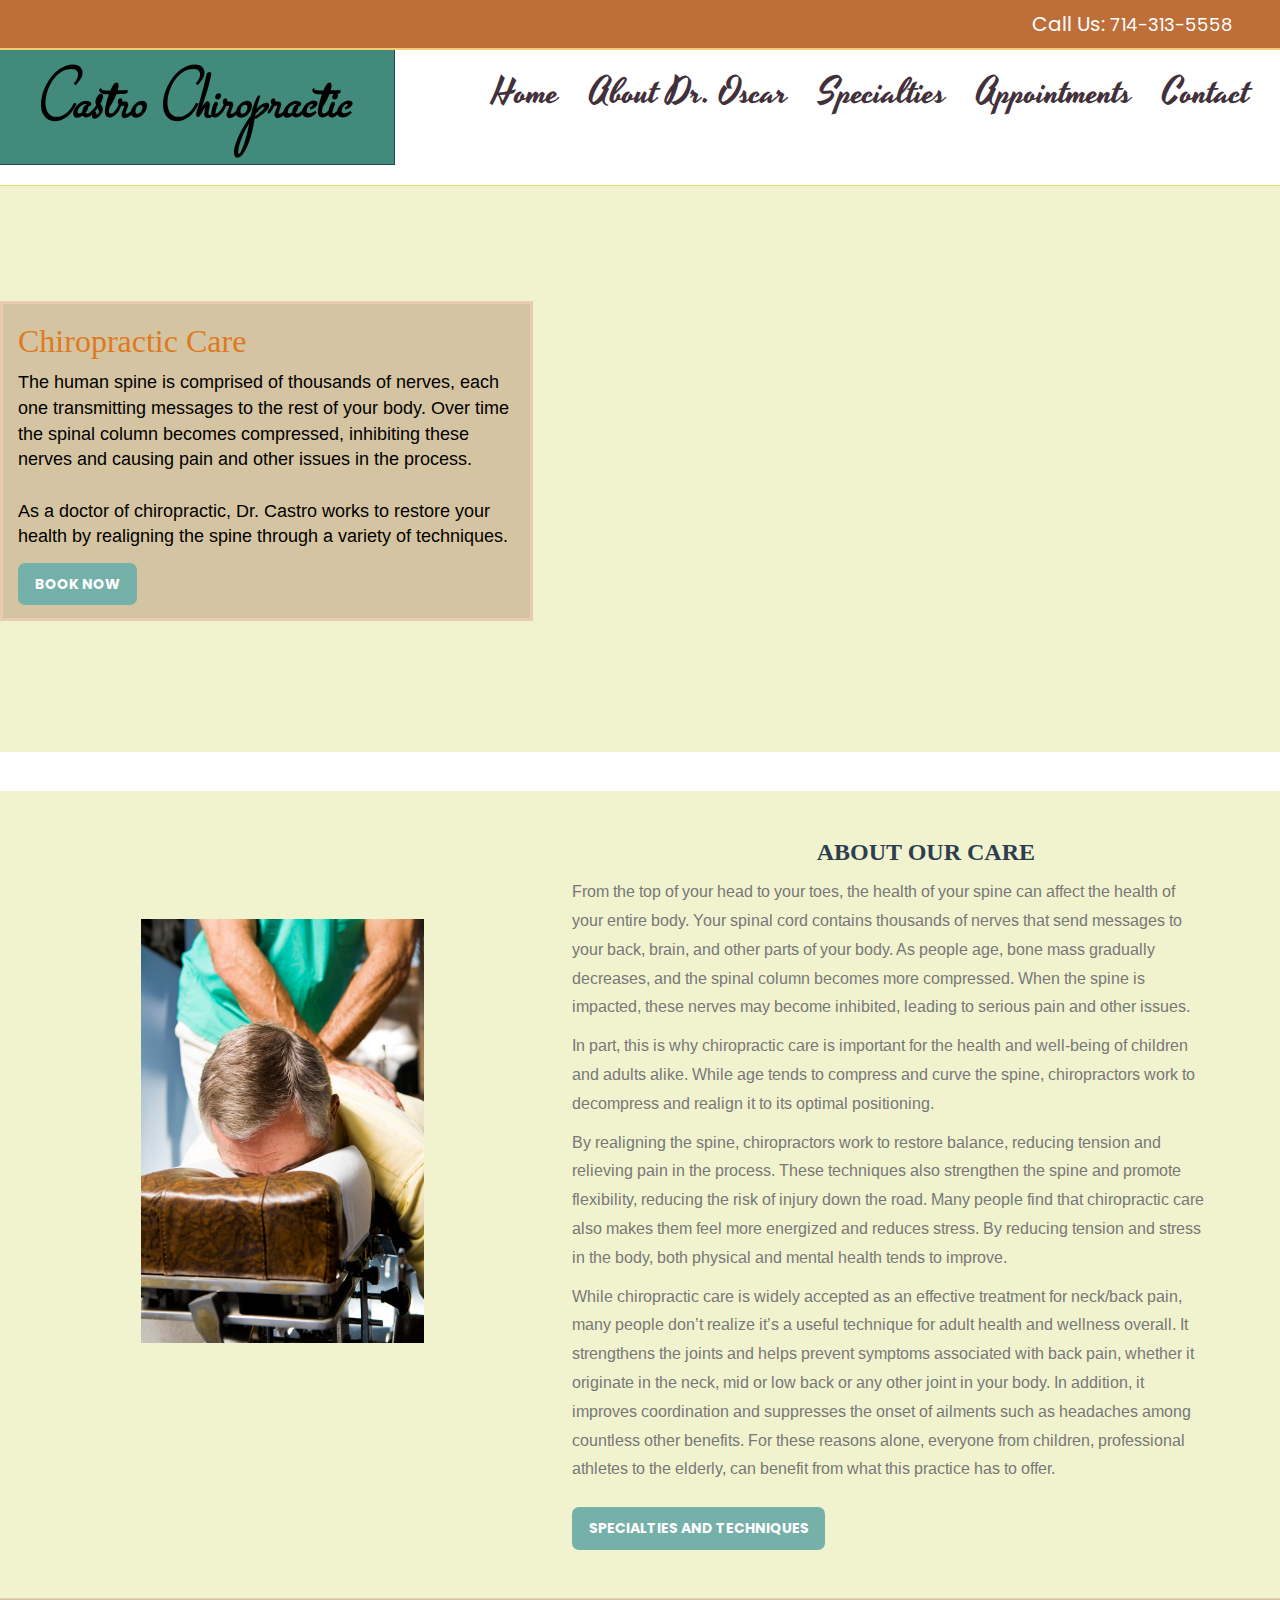
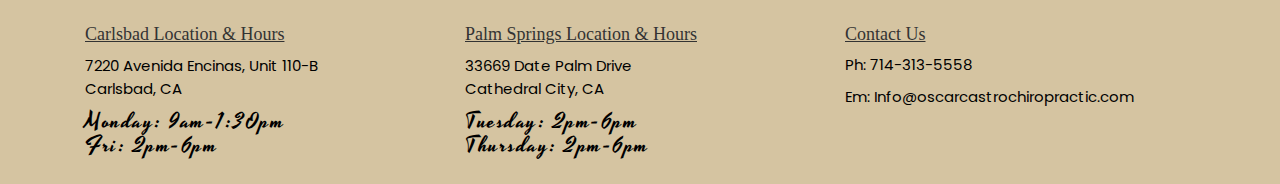
==== commit 859f4ff1: "updated color scheme" ====
--- a/chiroCode/index.html
+++ b/chiroCode/index.html
@@ -31,7 +31,7 @@
         <!-- Collect the nav links, forms, and other content for toggling -->
         <div class="collapse navbar-collapse" id="bs-example-navbar-collapse-1">
           <ul class="nav navbar-nav navbar-right" id="navList">
-              <li><a href="index.html" class="navItems">Home</a></li>
+              <li id="one"><a href="index.html" class="navItems">Home</a></li>
               <li><a href="about.html" class="navItems">About Dr. Oscar</a></li>
               <li><a href="services.html" class="navItems">Specialties</a></li>
               <li><a href="appointments.html" class="navItems">Appointments</a></li>
@@ -64,7 +64,7 @@
         <p>In part, this is why chiropractic care is important for the health and well-being of children and adults alike. While age tends to compress and curve the spine, chiropractors work to decompress and realign it to its optimal positioning.</p>
         <p>By realigning the spine, chiropractors work to restore balance, reducing tension and relieving pain in the process. These techniques also strengthen the spine and promote flexibility, reducing the risk of injury down the road. Many people find that chiropractic care also makes them feel more energized and reduces stress. By reducing tension and stress in the body, both physical and mental health tends to improve.</p>
         <p>While chiropractic care is widely accepted as an effective treatment for neck/back pain, many people don’t realize it’s a useful technique for adult health and wellness overall. It strengthens the joints and helps prevent symptoms associated with back pain, whether it originate in the neck, mid or low back or any other joint in your body. In addition, it improves coordination and suppresses the onset of ailments such as headaches among countless other benefits. For these reasons alone, everyone from children, professional athletes to the elderly, can benefit from what this practice has to offer.</p>
-        <a class="about-btn" href="services.html">Specialties and Techniques</a>
+        <a class="about-btn" href="services.html" id="btn">Specialties and Techniques</a>
       </div>
       <div class="clearfix"> </div>
     </div>
--- a/chiroCode/assets/css/customStyles.css
+++ b/chiroCode/assets/css/customStyles.css
@@ -14,7 +14,7 @@
 	background-color: #BE6E39;
 	color: white;
 	border: none;
-	border-bottom: 2px solid #CDA34F;
+	border-bottom: 2px solid #F4CC70;
 	font-family: Poppins;
 }
 
@@ -51,6 +51,11 @@
 .navItems {
 	font-family: Yesteryear;
 	font-size: 36px;
+}
+
+.nav.navbar-nav.navbar-right li a {
+    color: #42313A;
+    /*color: #615049;*/
 }
 
 #logoBlock {
@@ -108,16 +113,17 @@
 /*index page*/
 
 .jumbotron {
-	background-color: #F4F1E2;
+	background-color: #f1f3ce;
 	padding-top: 0%;
 	padding-bottom: 0%;
-	border-top: 1px solid #E9CCB1;
+	border-top: 1px solid #DFE166;
 }
 
 #jumboHeader {
 	font-size: 32px;
 	padding-top: 0%; 
 	font-family: Cherry Cream Soda;
+	color: #DE7A22;
 }
 
 #chiroCareContainer {
@@ -129,11 +135,13 @@
 }
  
 #chiroCareLabel {
-	background-color: #D5C4A1;
+	background-color: #42313A;
+	background-color: #d5c4a1;
 	margin-top: 9%;
 	margin-bottom: 10%;
 	padding-bottom: 1%;
 	border: 3px solid #E9CCB1;
+	color: black;
 }
 
 .caption-btn {
@@ -163,12 +171,20 @@
 
 .mid-grids {
 	margin-top: 3%;
-	background-color: #F4F1E2;
+	background-color: #f1f3ce;
 	border-bottom: 1px solid #E9CCB1;
 }
 
 .footer {
 	background-color: #D5C4A1;
+}
+
+#scheduleBtn {
+	background-color: #75B1A9;
+}
+
+#btn {
+	background-color: #75B1A9;
 }
 
 /*about page*/
@@ -176,7 +192,8 @@
 #aboutContainer {
 	width: 100%;
 	padding-left: 0%;
-	background-color: #F4F1E2;
+	background-color: #f1f3ce;
+	border-top: 1px solid #DFE166;
 	padding-right: 3%;
 }
 
@@ -202,6 +219,11 @@
 
 #testImg {
 	background-image: url("../images/image1.jpeg");
+}
+
+.services {
+	background-color: #f1f3ce;
+	border-top: 1px solid #DFE166;
 }
 
 img {
@@ -225,7 +247,8 @@
 }
 
 #schedulingContent {
-	background-color: #F4F1E2;
+	background-color: #f1f3ce;
+	border-top: 1px solid #DFE166;
 }
 /*contact page*/
 
@@ -259,7 +282,8 @@
 }
 
 .contact {
-	background-color: #F4F1E2;
+	background-color: #f1f3ce;
+	border-top: 1px solid #DFE166;
 }
 
 #contactContainer {
@@ -270,13 +294,11 @@
 .maps {
 	width: 40%;
 	margin-left: 30%;
+	background-color: #75B1A9;
+	border: none;
 }
 
 /*specialties page*/
-
-.services {
-	background-color: #F4F1E2;
-}
 
 .treatmentHeaders {
 	text-align: left;
@@ -632,7 +654,7 @@
 	}
 
 	.foot {
-		padding-left: 0%;
+		padding: 0%;
 	}
 
 	.footerDiv {
